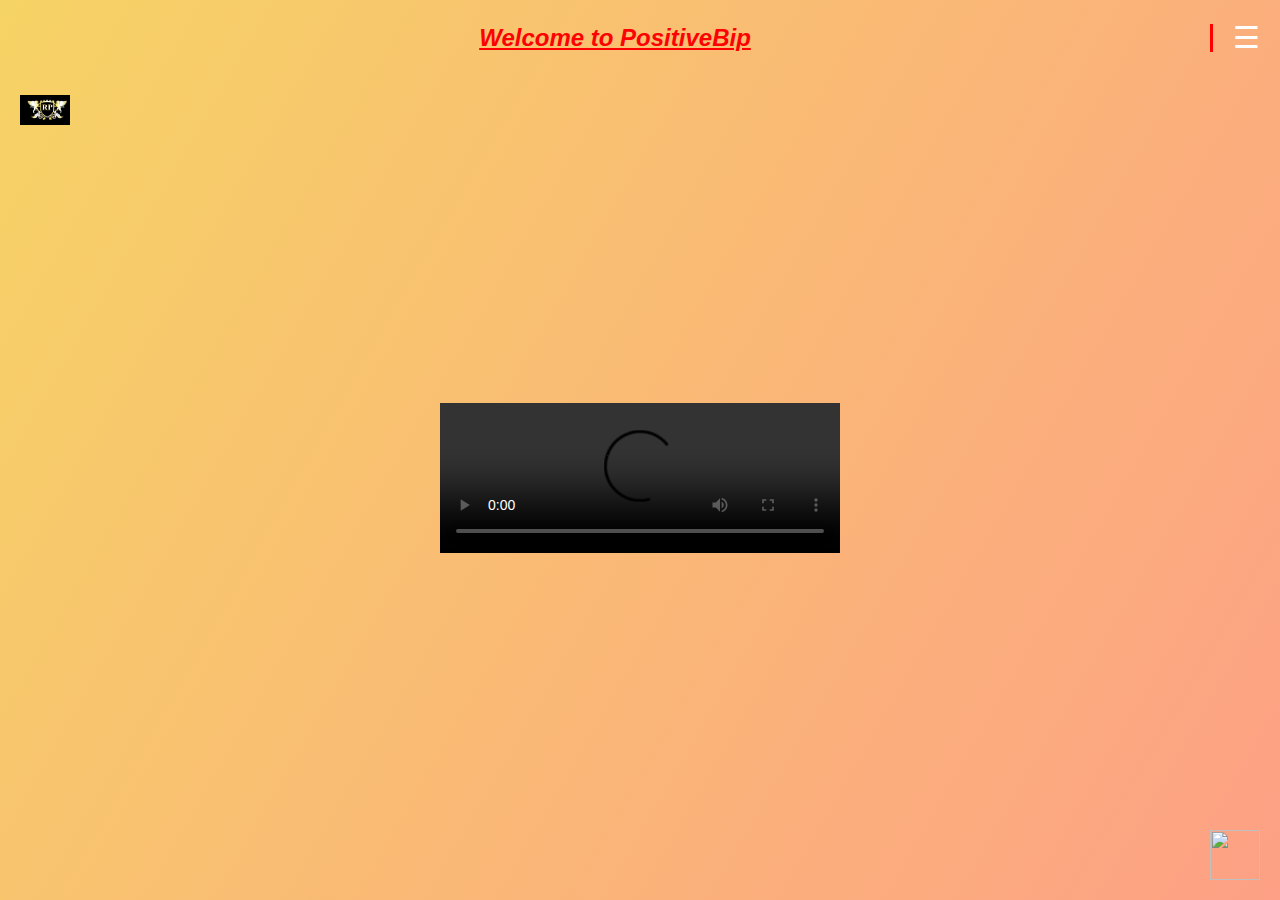
==== index.html @ 85774560 "Update index.html" ====
<!DOCTYPE html>
<html lang="en">
<head>
    <meta charset="UTF-8">
    <meta name="viewport" content="width=device-width, initial-scale=1.0">
    <title>Dashboard</title>
    <style>
        body {
            font-family: Arial, sans-serif;
            background: linear-gradient(120deg, #f6d365 0%, #fda085 100%);
            display: flex;
            flex-direction: column;
            justify-content: space-between;
            height: 100vh;
            margin: 0;
            overflow: hidden; /* Hide overflow to prevent scrolling */
        }

        header {
            display: flex;
            justify-content: space-between; /* Center the title */
            align-items: center;
            padding: 20px;
            background-color: transparent; /* Remove background color */
            color: darkblue; /* Dark blue text color */
        }

     .title {
            font-style: italic;
            font-weight: bold; /* Bold text */
            text-align: center;
            width: 100%; /* Center align */
            text-decoration: underline; /* Underlined text */
            font-size: 24px; /* Larger font size */
            color: RED; /* Red text color */
            white-space: nowrap;
            overflow: hidden;
            border-right: .15em solid ;
            animation: typing 12s steps(300, end) 0s infinite, blink-caret .75s step-end infinite;
               }
        .logo img {
            height: 30px;
            margin-right: 10px;
         
        }
        .menu-icon {
            cursor: pointer;
            font-size: 30px;
            color: #fff;
            margin-left: 20px; /* Add margin for spacing */
        }

        main {
            flex-grow: 1;
            display: flex;
            justify-content: center;
            align-items: center;
        }

        .video-container {
            text-align: center;
        }

        footer {
            display: flex;
            justify-content: flex-end;
            align-items: center;
            padding: 20px;
            background-color: transparent;
        }

        .play-button-icon {
            width: 50px;
            height: 50px;
            cursor: pointer;
        }

        .dialog {
            display: none;
            position: fixed;
            top: 50%;
            left: 50%;
            transform: translate(-50%, -50%);
            background-color: white;
            padding: 20px;
            box-shadow: 0 0 10px rgba(0, 0, 0, 0.3);
            z-index: 10;
        }

        .dialog.active {
            display: block;
        }

        .dialog button {
            background: #6e8efb;
            border: none;
            color: #fff;
            cursor: pointer;
            padding: 10px 20px;
            margin-top: 10px;
            transition: background 0.3s;
        }

        .dialog button:hover {
            background: #a777e3;
        }

        .dialog-close {
            cursor: pointer;
            float: right;
            font-size: 20px;
            color: #333;
        }

        .overlay {
            display: none;
            position: fixed;
            top: 0;
            left: 0;
            width: 100%;
            height: 100%;
            background-color: rgba(0, 0, 0, 0.5);
            z-index: 5;
        }

        .overlay.active {
            display: block;
        }

        .menu-content {
            display: none;
            position: absolute;
            top: 60px;
            right: 20px;
            background-color: white;
            box-shadow: 0 0 10px rgba(0, 0, 0, 0.3);
            padding: 10px;
            z-index: 15;
        }

        .menu-content a {
            display: block;
            color: #333;
            text-decoration: none;
            padding: 10px;
            transition: background 0.3s;
        }

        .menu-content a:hover {
            background: #f0f0f0;
        }

        .menu-content.active {
            display: block;
        }

        @keyframes typing {
            0% { width: 0; }
            95% { width: 100%; }
            100% { width: 100%; }
        }

        @keyframes blink-caret {
            from, to { border-color: transparent; }
            50% { border-color: red; }
        }
    </style>
</head>
<body>
    <header>
        <span class="title">Welcome to PositiveBip</span>
        <span class="menu-icon" onclick="toggleMenu()">&#9776;</span>
    </header>
    <header>
         <div class="logo">
        <img src="Rishaply-icon.png" alt="Logo">
    </header>
    
    <div class="overlay" id="overlay" onclick="closeDialog()"></div>
    <div class="dialog" id="dialog">
        <span class="dialog-close" onclick="closeDialog()">&times;</span>
        <button onclick="goToVideos()">Click to go</button>
    </div>

    <div class="menu-content" id="menuContent">
        <a href="#" onclick="openSignUpDialog()">Sign Up</a>
        <a href="#" onclick="openLoginDialog()">Login</a>
    </div>

    <main>
        <div class="video-container">
            <video id="dashboardVideo" width="400" controls>
                <source src="Rishaply.mp4" type="video/mp4">
                Your browser does not support the video tag.
            </video>
        </div>
    </main>

    <footer>
        <img src="playbutton-icon.png" class="play-button-icon" onclick="goToVideos()">
    </footer>

    <audio id="backgroundAudio" src="Woods-audio.mp3"></audio>

    <div class="dialog" id="signUpDialog">
        <span class="dialog-close" onclick="closeSignUpDialog()">&times;</span>
        <h2>Sign Up</h2>
        <input type="text" id="signUpUsername" placeholder="Username"><br><br>
        <input type="password" id="signUpPassword" placeholder="Password"><br><br>
        <input type="email" id="signUpEmail" placeholder="Email"><br><br>
        <button onclick="signUp()">Sign Up</button>
    </div>

    <div class="dialog" id="loginDialog">
        <span class="dialog-close" onclick="closeLoginDialog()">&times;</span>
        <h2>Login</h2>
        <input type="email" id="loginEmail" placeholder="Email"><br><br>
        <input type="password" id="loginPassword" placeholder="Password"><br><br>
        <button onclick="login()">Login</button>
    </div>

    <script>
        let signedUpUser = null;

        function toggleMenu() {
            const menuContent = document.getElementById('menuContent');
            menuContent.classList.toggle('active');
        }

        function openDialog() {
            document.getElementById('dialog').classList.add('active');
            document.getElementById('overlay').classList.add('active');
        }

        function closeDialog() {
            document.getElementById('dialog').classList.remove('active');
            document.getElementById('overlay').classList.remove('active');
        }

        function goToVideos() {
            window.location.href = 'dashboard.html';
        }

        function playAudio() {
            const audio = document.getElementById('backgroundAudio');
            audio.play();
        }

        function stopAudio() {
            const audio = document.getElementById('backgroundAudio');
            audio.pause();
            audio.currentTime = 0; // Reset the audio to the beginning
        }

        function openSignUpDialog() {
            document.getElementById('signUpDialog').classList.add('active');
            document.getElementById('overlay').classList.add('active');
        }

        function closeSignUpDialog() {
            document.getElementById('signUpDialog').classList.remove('active');
            document.getElementById('overlay').classList.remove('active');
        }

        function openLoginDialog() {
            document.getElementById('loginDialog').classList.add('active');
            document.getElementById('overlay').classList.add('active');
        }

        function closeLoginDialog() {
            document.getElementById('loginDialog').classList.remove('active');
            document.getElementById('overlay').classList.remove('active');
        }

        function signUp() {
            const username = document.getElementById('signUpUsername').value;
            const password = document.getElementById('signUpPassword').value;
            const email = document.getElementById('signUpEmail').value;

            if (username && password && email) {
                signedUpUser = { username, password, email };
                localStorage.setItem('signedUpUser', JSON.stringify(signedUpUser));
                closeSignUpDialog();
                alert('Sign up successful!');
            } else {
                alert('Please fill out all fields.');
            }
        }

        function login() {
            const email = document.getElementById('loginEmail').value;
            const password = document.getElementById('loginPassword').value;

            const savedUser = JSON.parse(localStorage.getItem('signedUpUser'));

            if (savedUser && email === savedUser.email && password === savedUser.password) {
                closeLoginDialog();
                alert('Login successful!');
                goToVideos();
            } else {
                alert('Invalid email or password.');
            }
        }

        function checkSignUp() {
            if (localStorage.getItem('signedUpUser')) {
                openLoginDialog();
            } else {
                alert('Please sign up first.');
                openSignUpDialog();
            }
        }

        window.onload = function() {
            signedUpUser = JSON.parse(localStorage.getItem('signedUpUser'));
            if (signedUpUser) {
                openLoginDialog();
            }
        }
    </script>
</body>
</html>
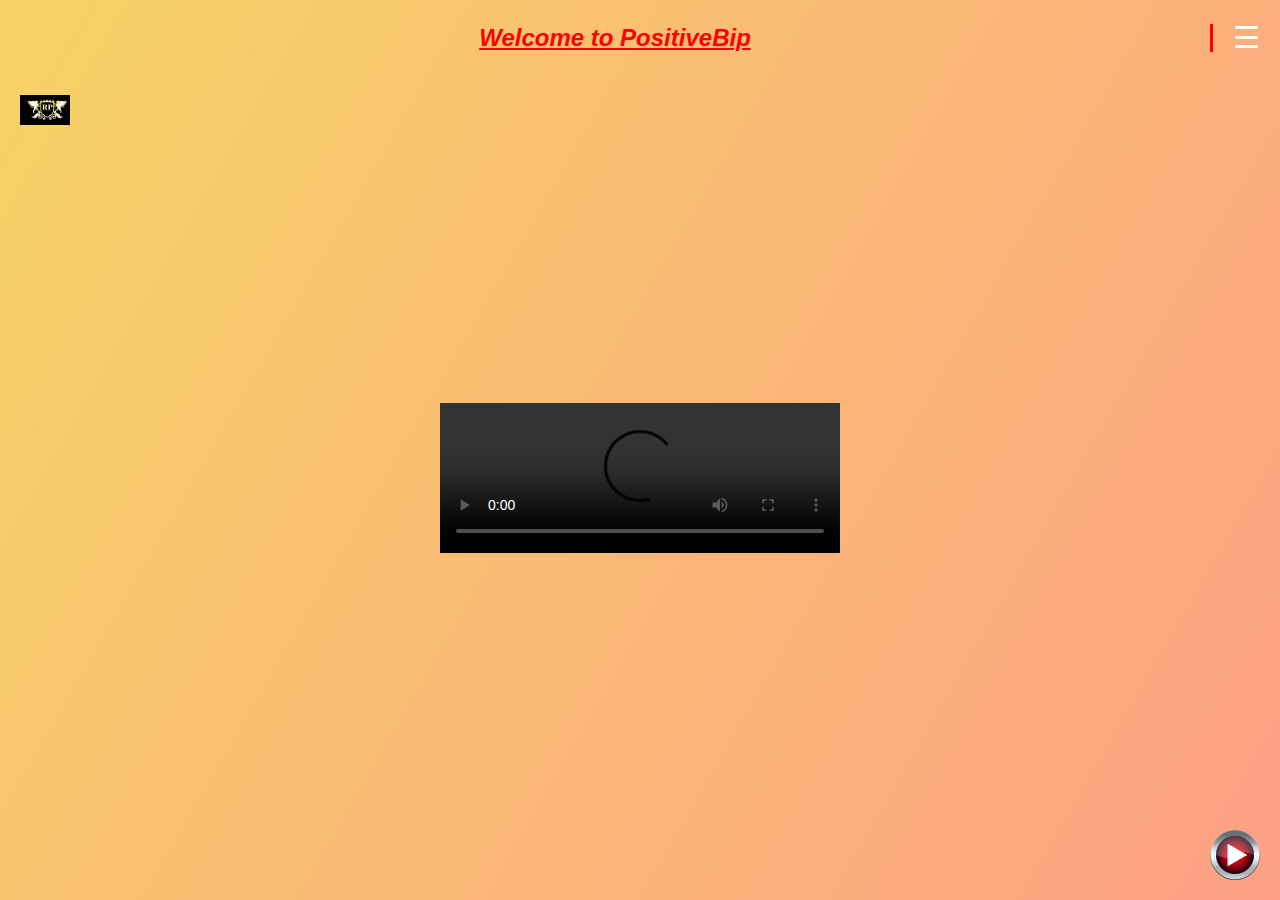
==== commit 14d962a7: "Update index.html" ====
--- a/index.html
+++ b/index.html
@@ -197,7 +197,7 @@
     </main>
 
     <footer>
-        <img src="playbutton-icon.png" class="play-button-icon" onclick="goToVideos()">
+        <img src="play-button-icon.png" class="play-button-icon" onclick="goToVideos()">
     </footer>
 
     <audio id="backgroundAudio" src="Woods-audio.mp3"></audio>
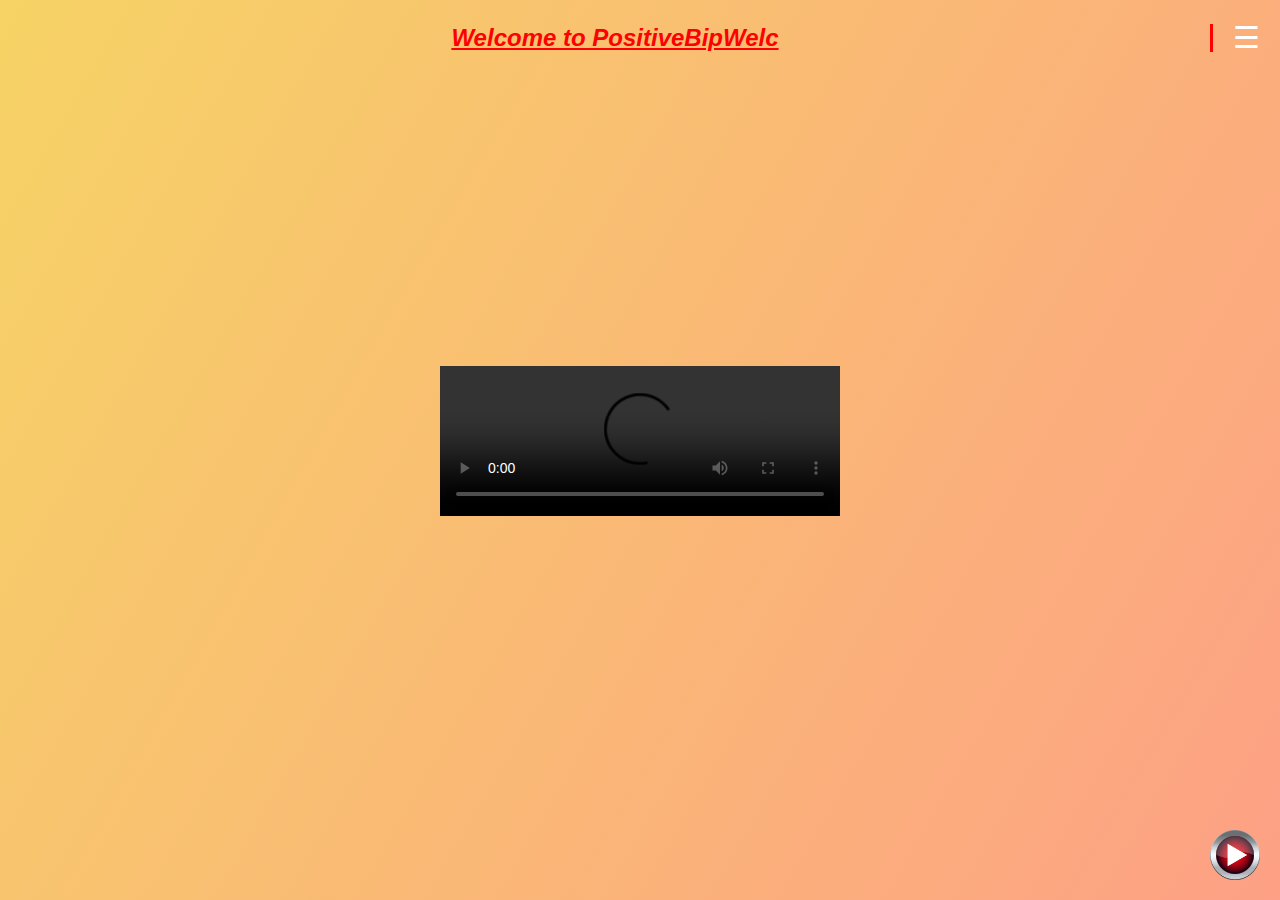
==== commit 4a6e0267: "Update index.html" ====
--- a/index.html
+++ b/index.html
@@ -25,24 +25,20 @@
             color: darkblue; /* Dark blue text color */
         }
 
-     .title {
+        .title {
             font-style: italic;
             font-weight: bold; /* Bold text */
             text-align: center;
             width: 100%; /* Center align */
             text-decoration: underline; /* Underlined text */
             font-size: 24px; /* Larger font size */
-            color: RED; /* Red text color */
+            color: red; /* Red text color */
             white-space: nowrap;
             overflow: hidden;
-            border-right: .15em solid ;
-            animation: typing 12s steps(300, end) 0s infinite, blink-caret .75s step-end infinite;
-               }
-        .logo img {
-            height: 30px;
-            margin-right: 10px;
-         
-        }
+            border-right: .15em solid red;
+            animation: typing 12s steps(30, end) 0s infinite, blink-caret .75s step-end infinite;
+        }
+
         .menu-icon {
             cursor: pointer;
             font-size: 30px;
@@ -171,15 +167,23 @@
         <span class="title">Welcome to PositiveBip</span>
         <span class="menu-icon" onclick="toggleMenu()">&#9776;</span>
     </header>
-    <header>
-         <div class="logo">
-        <img src="Rishaply-icon.png" alt="Logo">
-    </header>
     
     <div class="overlay" id="overlay" onclick="closeDialog()"></div>
-    <div class="dialog" id="dialog">
-        <span class="dialog-close" onclick="closeDialog()">&times;</span>
-        <button onclick="goToVideos()">Click to go</button>
+    <div class="dialog" id="signUpDialog">
+        <span class="dialog-close" onclick="closeSignUpDialog()">&times;</span>
+        <h2>Sign Up</h2>
+        <input type="text" id="signUpUsername" placeholder="Username"><br><br>
+        <input type="password" id="signUpPassword" placeholder="Password"><br><br>
+        <input type="email" id="signUpEmail" placeholder="Email"><br><br>
+        <button onclick="signUp()">Sign Up</button>
+    </div>
+
+    <div class="dialog" id="loginDialog">
+        <span class="dialog-close" onclick="closeLoginDialog()">&times;</span>
+        <h2>Login</h2>
+        <input type="email" id="loginEmail" placeholder="Email"><br><br>
+        <input type="password" id="loginPassword" placeholder="Password"><br><br>
+        <button onclick="login()">Login</button>
     </div>
 
     <div class="menu-content" id="menuContent">
@@ -197,27 +201,10 @@
     </main>
 
     <footer>
-        <img src="play-button-icon.png" class="play-button-icon" onclick="goToVideos()">
+        <img src="play-button-icon.png" class="play-button-icon" onclick="checkSignUp()">
     </footer>
 
     <audio id="backgroundAudio" src="Woods-audio.mp3"></audio>
-
-    <div class="dialog" id="signUpDialog">
-        <span class="dialog-close" onclick="closeSignUpDialog()">&times;</span>
-        <h2>Sign Up</h2>
-        <input type="text" id="signUpUsername" placeholder="Username"><br><br>
-        <input type="password" id="signUpPassword" placeholder="Password"><br><br>
-        <input type="email" id="signUpEmail" placeholder="Email"><br><br>
-        <button onclick="signUp()">Sign Up</button>
-    </div>
-
-    <div class="dialog" id="loginDialog">
-        <span class="dialog-close" onclick="closeLoginDialog()">&times;</span>
-        <h2>Login</h2>
-        <input type="email" id="loginEmail" placeholder="Email"><br><br>
-        <input type="password" id="loginPassword" placeholder="Password"><br><br>
-        <button onclick="login()">Login</button>
-    </div>
 
     <script>
         let signedUpUser = null;
@@ -235,10 +222,6 @@
         function closeDialog() {
             document.getElementById('dialog').classList.remove('active');
             document.getElementById('overlay').classList.remove('active');
-        }
-
-        function goToVideos() {
-            window.location.href = 'dashboard.html';
         }
 
         function playAudio() {
@@ -296,7 +279,7 @@
             if (savedUser && email === savedUser.email && password === savedUser.password) {
                 closeLoginDialog();
                 alert('Login successful!');
-                goToVideos();
+                window.location.href = 'dashboard.html';
             } else {
                 alert('Invalid email or password.');
             }
@@ -317,6 +300,36 @@
                 openLoginDialog();
             }
         }
+
+        // Text animation loop
+        const title = document.querySelector('.title');
+        const text = 'Welcome to PositiveBip';
+        let index = 0;
+
+        function typeEffect() {
+            title.textContent += text[index];
+            index++;
+            if (index === text.length) {
+                setTimeout(eraseEffect, 5000);
+                return;
+            }
+            setTimeout(typeEffect, 200);
+        }
+
+        function eraseEffect() {
+            const temp = text.substring(0, index);
+            title.textContent = temp;
+            index--;
+            if (index === 0) {
+                setTimeout(typeEffect, 200);
+                return;
+            }
+            setTimeout(eraseEffect, 200);
+        }
+
+        window.onload = function() {
+            typeEffect();
+        }
     </script>
 </body>
 </html>
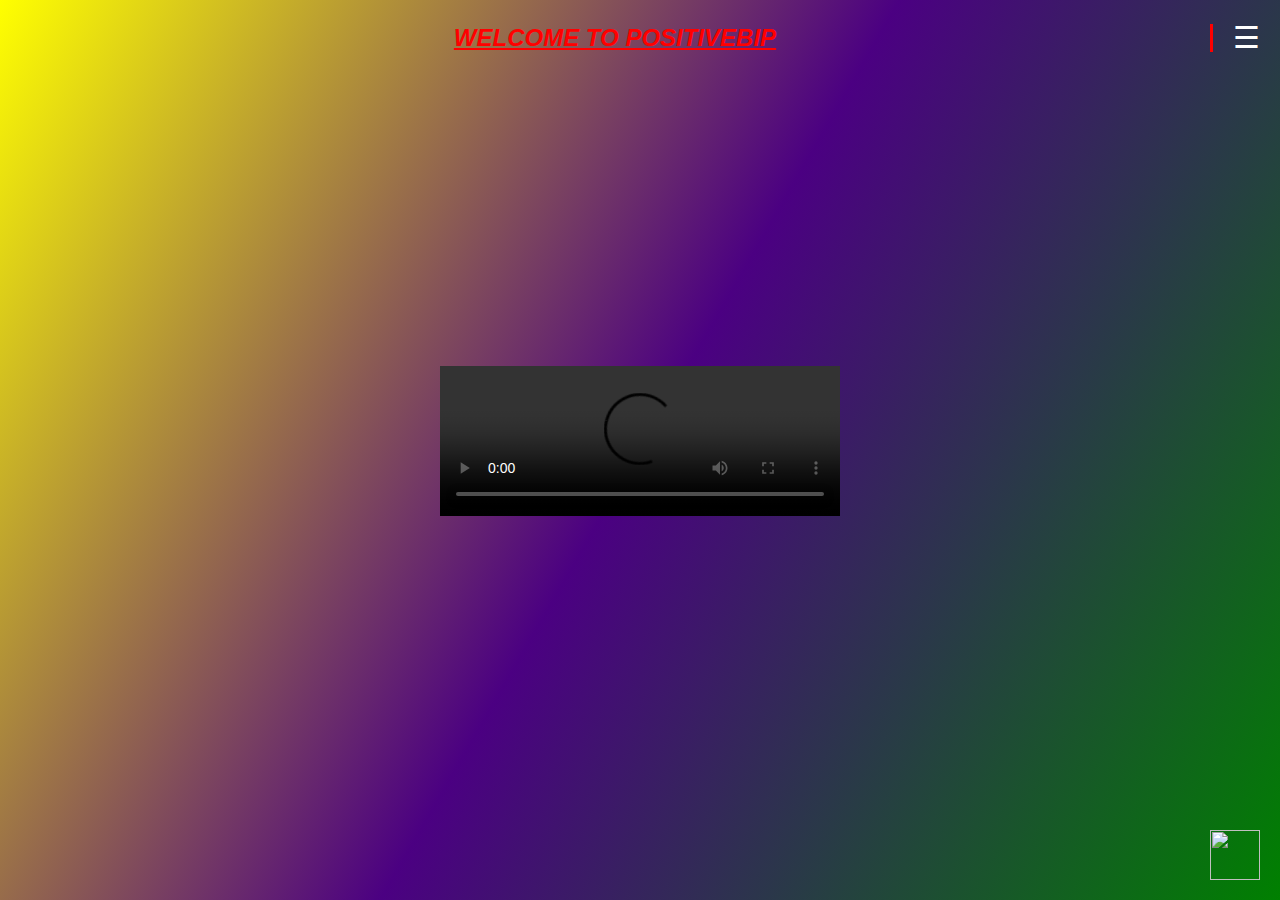
==== commit 04d8356b: "Update index.html" ====
--- a/index.html
+++ b/index.html
@@ -7,7 +7,7 @@
     <style>
         body {
             font-family: Arial, sans-serif;
-            background: linear-gradient(120deg, #f6d365 0%, #fda085 100%);
+            background: linear-gradient(120deg, yellow, indigo, green);
             display: flex;
             flex-direction: column;
             justify-content: space-between;
@@ -25,20 +25,19 @@
             color: darkblue; /* Dark blue text color */
         }
 
-        .title {
+     .title {
             font-style: italic;
             font-weight: bold; /* Bold text */
             text-align: center;
             width: 100%; /* Center align */
             text-decoration: underline; /* Underlined text */
             font-size: 24px; /* Larger font size */
-            color: red; /* Red text color */
+            color: RED; /* Red text color */
             white-space: nowrap;
             overflow: hidden;
-            border-right: .15em solid red;
-            animation: typing 12s steps(30, end) 0s infinite, blink-caret .75s step-end infinite;
-        }
-
+            border-right: .15em solid ;
+            animation: typing 10s steps(300, end) 0s infinite, blink-caret .75s step-end infinite;
+        }
         .menu-icon {
             cursor: pointer;
             font-size: 30px;
@@ -164,11 +163,36 @@
 </head>
 <body>
     <header>
-        <span class="title">Welcome to PositiveBip</span>
+        <span class="title">WELCOME TO POSITIVEBIP</span>
         <span class="menu-icon" onclick="toggleMenu()">&#9776;</span>
     </header>
     
     <div class="overlay" id="overlay" onclick="closeDialog()"></div>
+    <div class="dialog" id="dialog">
+        <span class="dialog-close" onclick="closeDialog()">&times;</span>
+        <button onclick="goToVideos()">Click to go</button>
+    </div>
+
+    <div class="menu-content" id="menuContent">
+        <a href="#" onclick="openSignUpDialog()">Sign Up</a>
+        <a href="#" onclick="openLoginDialog()">Login</a>
+    </div>
+
+    <main>
+        <div class="video-container">
+            <video id="dashboardVideo" width="400" controls>
+                <source src="Rishaply.mp4" type="video/mp4">
+                Your browser does not support the video tag.
+            </video>
+        </div>
+    </main>
+
+    <footer>
+        <img src="playbutton-icon.png" class="play-button-icon" onclick="goToVideos()">
+    </footer>
+
+    <audio id="backgroundAudio" src="Woods-audio.mp3"></audio>
+
     <div class="dialog" id="signUpDialog">
         <span class="dialog-close" onclick="closeSignUpDialog()">&times;</span>
         <h2>Sign Up</h2>
@@ -186,26 +210,6 @@
         <button onclick="login()">Login</button>
     </div>
 
-    <div class="menu-content" id="menuContent">
-        <a href="#" onclick="openSignUpDialog()">Sign Up</a>
-        <a href="#" onclick="openLoginDialog()">Login</a>
-    </div>
-
-    <main>
-        <div class="video-container">
-            <video id="dashboardVideo" width="400" controls>
-                <source src="Rishaply.mp4" type="video/mp4">
-                Your browser does not support the video tag.
-            </video>
-        </div>
-    </main>
-
-    <footer>
-        <img src="play-button-icon.png" class="play-button-icon" onclick="checkSignUp()">
-    </footer>
-
-    <audio id="backgroundAudio" src="Woods-audio.mp3"></audio>
-
     <script>
         let signedUpUser = null;
 
@@ -222,6 +226,10 @@
         function closeDialog() {
             document.getElementById('dialog').classList.remove('active');
             document.getElementById('overlay').classList.remove('active');
+        }
+
+        function goToVideos() {
+            window.location.href = 'dashboard.html';
         }
 
         function playAudio() {
@@ -264,9 +272,9 @@
                 signedUpUser = { username, password, email };
                 localStorage.setItem('signedUpUser', JSON.stringify(signedUpUser));
                 closeSignUpDialog();
-                alert('Sign up successful!');
+                alert('Signed up successful!');
             } else {
-                alert('Please fill out all fields.');
+                alert('please enter enter the correct email and password');
             }
         }
 
@@ -279,7 +287,7 @@
             if (savedUser && email === savedUser.email && password === savedUser.password) {
                 closeLoginDialog();
                 alert('Login successful!');
-                window.location.href = 'dashboard.html';
+                goToVideos();
             } else {
                 alert('Invalid email or password.');
             }
@@ -300,36 +308,6 @@
                 openLoginDialog();
             }
         }
-
-        // Text animation loop
-        const title = document.querySelector('.title');
-        const text = 'Welcome to PositiveBip';
-        let index = 0;
-
-        function typeEffect() {
-            title.textContent += text[index];
-            index++;
-            if (index === text.length) {
-                setTimeout(eraseEffect, 5000);
-                return;
-            }
-            setTimeout(typeEffect, 200);
-        }
-
-        function eraseEffect() {
-            const temp = text.substring(0, index);
-            title.textContent = temp;
-            index--;
-            if (index === 0) {
-                setTimeout(typeEffect, 200);
-                return;
-            }
-            setTimeout(eraseEffect, 200);
-        }
-
-        window.onload = function() {
-            typeEffect();
-        }
     </script>
 </body>
 </html>
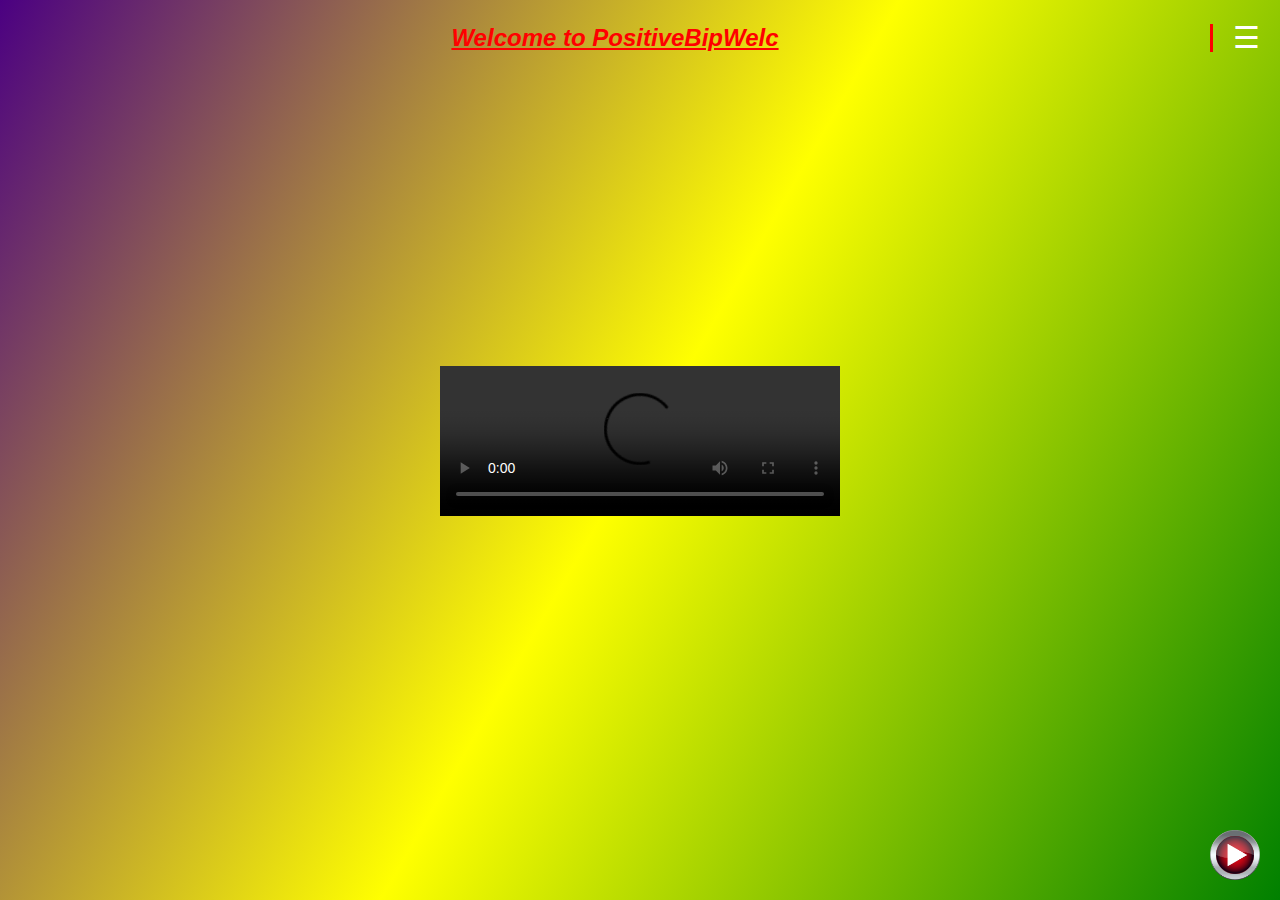
==== commit b5cc7b9c: "Update index.html" ====
--- a/index.html
+++ b/index.html
@@ -7,7 +7,7 @@
     <style>
         body {
             font-family: Arial, sans-serif;
-            background: linear-gradient(120deg, yellow, indigo, green);
+            background: linear-gradient(120deg, indigo, yellow, green);
             display: flex;
             flex-direction: column;
             justify-content: space-between;
@@ -25,19 +25,20 @@
             color: darkblue; /* Dark blue text color */
         }
 
-     .title {
+        .title {
             font-style: italic;
             font-weight: bold; /* Bold text */
             text-align: center;
             width: 100%; /* Center align */
             text-decoration: underline; /* Underlined text */
             font-size: 24px; /* Larger font size */
-            color: RED; /* Red text color */
+            color: red; /* Red text color */
             white-space: nowrap;
             overflow: hidden;
-            border-right: .15em solid ;
-            animation: typing 10s steps(300, end) 0s infinite, blink-caret .75s step-end infinite;
-        }
+            border-right: .15em solid red;
+            animation: typing 12s steps(30, end) 0s infinite, blink-caret .75s step-end infinite;
+        }
+
         .menu-icon {
             cursor: pointer;
             font-size: 30px;
@@ -163,14 +164,26 @@
 </head>
 <body>
     <header>
-        <span class="title">WELCOME TO POSITIVEBIP</span>
+        <span class="title">Welcome to PositiveBip</span>
         <span class="menu-icon" onclick="toggleMenu()">&#9776;</span>
     </header>
     
     <div class="overlay" id="overlay" onclick="closeDialog()"></div>
-    <div class="dialog" id="dialog">
-        <span class="dialog-close" onclick="closeDialog()">&times;</span>
-        <button onclick="goToVideos()">Click to go</button>
+    <div class="dialog" id="signUpDialog">
+        <span class="dialog-close" onclick="closeSignUpDialog()">&times;</span>
+        <h2>Sign Up</h2>
+        <input type="text" id="signUpUsername" placeholder="Username"><br><br>
+        <input type="password" id="signUpPassword" placeholder="Password"><br><br>
+        <input type="email" id="signUpEmail" placeholder="Email"><br><br>
+        <button onclick="signUp()">Sign Up</button>
+    </div>
+
+    <div class="dialog" id="loginDialog">
+        <span class="dialog-close" onclick="closeLoginDialog()">&times;</span>
+        <h2>Login</h2>
+        <input type="email" id="loginEmail" placeholder="Email"><br><br>
+        <input type="password" id="loginPassword" placeholder="Password"><br><br>
+        <button onclick="login()">Login</button>
     </div>
 
     <div class="menu-content" id="menuContent">
@@ -188,27 +201,10 @@
     </main>
 
     <footer>
-        <img src="playbutton-icon.png" class="play-button-icon" onclick="goToVideos()">
+        <img src="play-button-icon.png" class="play-button-icon" onclick="checkSignUp()">
     </footer>
 
     <audio id="backgroundAudio" src="Woods-audio.mp3"></audio>
-
-    <div class="dialog" id="signUpDialog">
-        <span class="dialog-close" onclick="closeSignUpDialog()">&times;</span>
-        <h2>Sign Up</h2>
-        <input type="text" id="signUpUsername" placeholder="Username"><br><br>
-        <input type="password" id="signUpPassword" placeholder="Password"><br><br>
-        <input type="email" id="signUpEmail" placeholder="Email"><br><br>
-        <button onclick="signUp()">Sign Up</button>
-    </div>
-
-    <div class="dialog" id="loginDialog">
-        <span class="dialog-close" onclick="closeLoginDialog()">&times;</span>
-        <h2>Login</h2>
-        <input type="email" id="loginEmail" placeholder="Email"><br><br>
-        <input type="password" id="loginPassword" placeholder="Password"><br><br>
-        <button onclick="login()">Login</button>
-    </div>
 
     <script>
         let signedUpUser = null;
@@ -226,10 +222,6 @@
         function closeDialog() {
             document.getElementById('dialog').classList.remove('active');
             document.getElementById('overlay').classList.remove('active');
-        }
-
-        function goToVideos() {
-            window.location.href = 'dashboard.html';
         }
 
         function playAudio() {
@@ -272,9 +264,9 @@
                 signedUpUser = { username, password, email };
                 localStorage.setItem('signedUpUser', JSON.stringify(signedUpUser));
                 closeSignUpDialog();
-                alert('Signed up successful!');
+                alert('Sign up successful!');
             } else {
-                alert('please enter enter the correct email and password');
+                alert('Please fill out all fields.');
             }
         }
 
@@ -287,7 +279,7 @@
             if (savedUser && email === savedUser.email && password === savedUser.password) {
                 closeLoginDialog();
                 alert('Login successful!');
-                goToVideos();
+                window.location.href = 'dashboard.html';
             } else {
                 alert('Invalid email or password.');
             }
@@ -308,6 +300,36 @@
                 openLoginDialog();
             }
         }
+
+        // Text animation loop
+        const title = document.querySelector('.title');
+        const text = 'Welcome to PositiveBip';
+        let index = 0;
+
+        function typeEffect() {
+            title.textContent += text[index];
+            index++;
+            if (index === text.length) {
+                setTimeout(eraseEffect, 5000);
+                return;
+            }
+            setTimeout(typeEffect, 200);
+        }
+
+        function eraseEffect() {
+            const temp = text.substring(0, index);
+            title.textContent = temp;
+            index--;
+            if (index === 0) {
+                setTimeout(typeEffect, 200);
+                return;
+            }
+            setTimeout(eraseEffect, 200);
+        }
+
+        window.onload = function() {
+            typeEffect();
+        }
     </script>
 </body>
 </html>
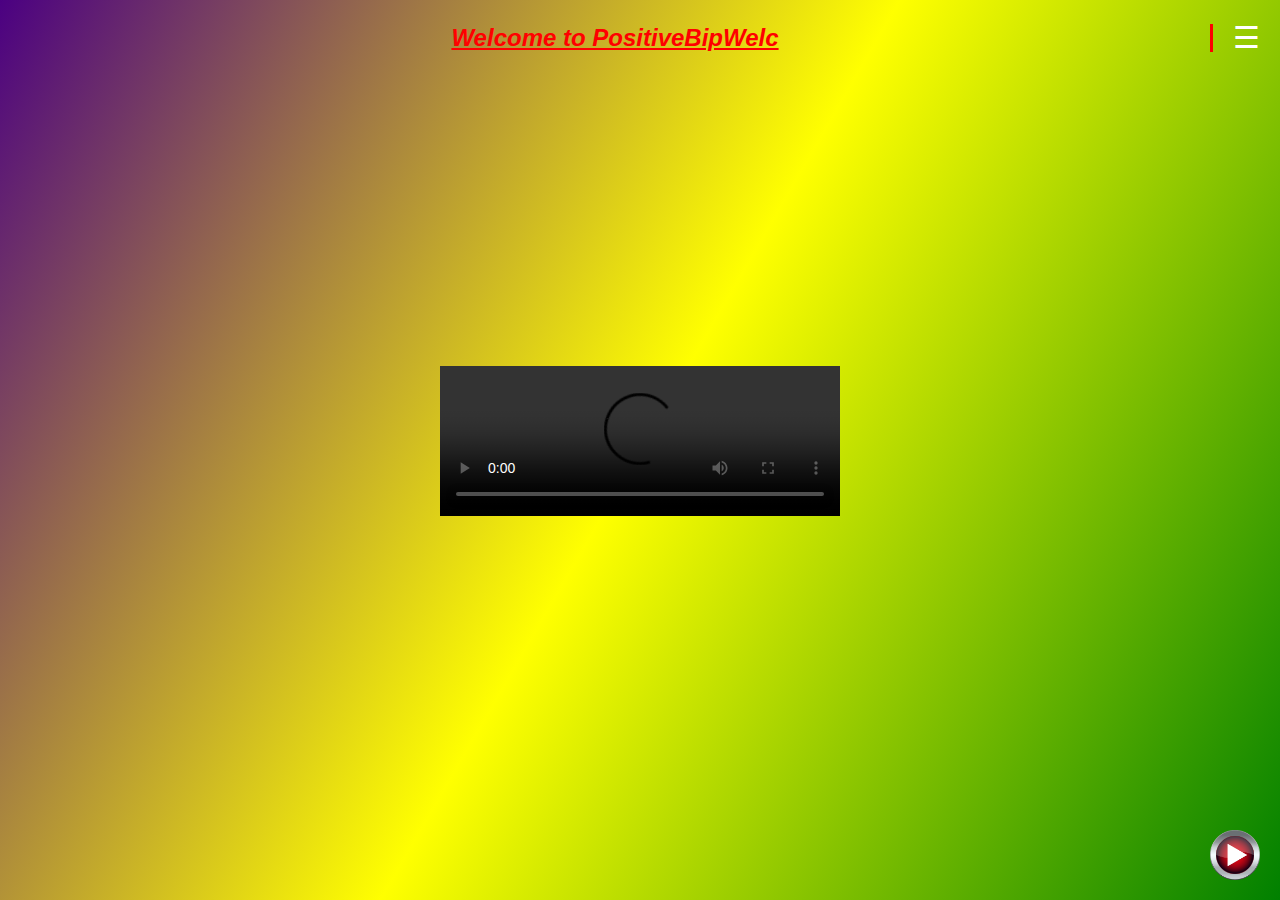
==== commit ca69e0f9: "Update index.html" ====
--- a/index.html
+++ b/index.html
@@ -36,7 +36,7 @@
             white-space: nowrap;
             overflow: hidden;
             border-right: .15em solid red;
-            animation: typing 12s steps(30, end) 0s infinite, blink-caret .75s step-end infinite;
+            animation: typing 10s steps(300, end) 0s infinite, blink-caret .75s step-end infinite;
         }
 
         .menu-icon {
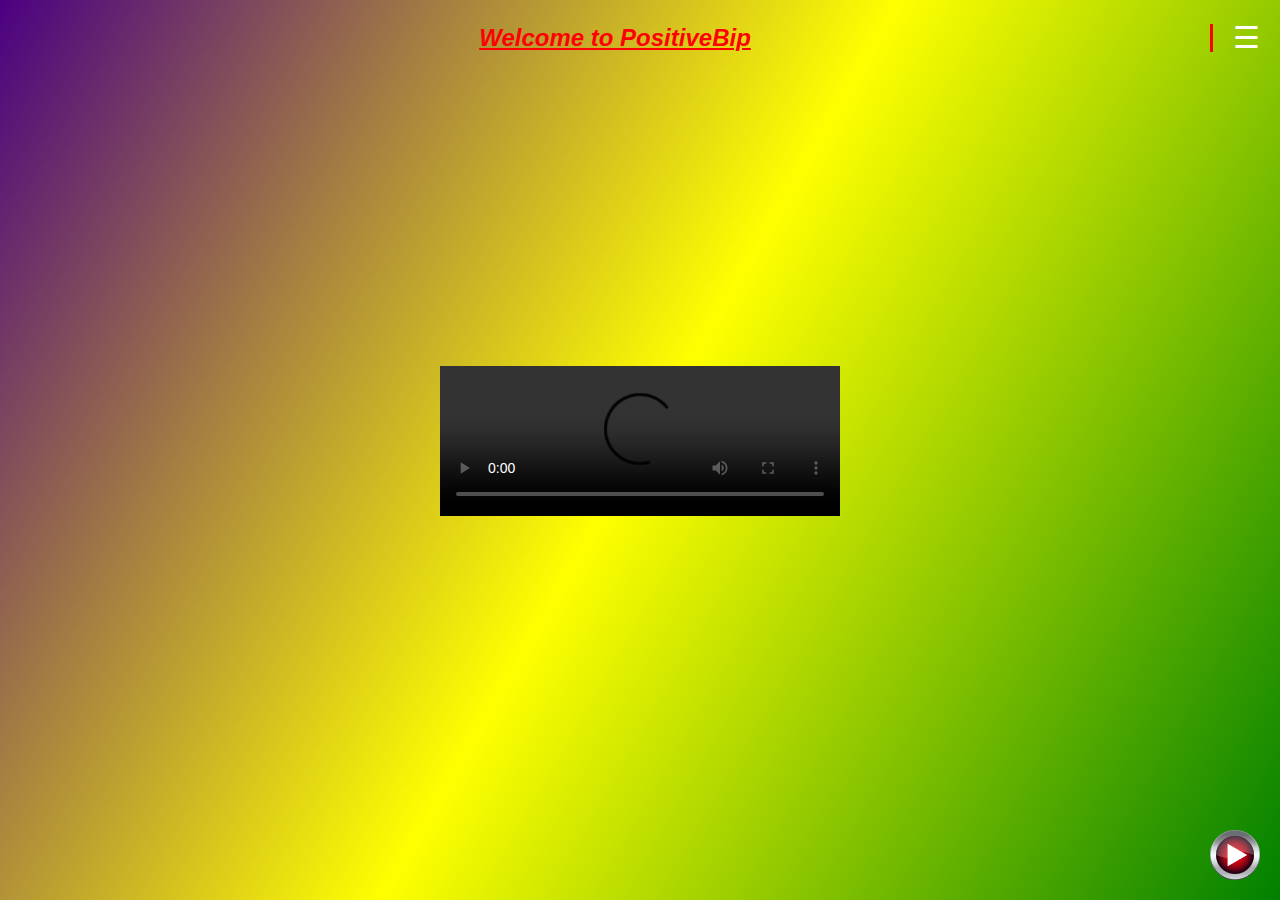
==== commit 9482be7a: "Update index.html" ====
--- a/index.html
+++ b/index.html
@@ -300,36 +300,6 @@
                 openLoginDialog();
             }
         }
-
-        // Text animation loop
-        const title = document.querySelector('.title');
-        const text = 'Welcome to PositiveBip';
-        let index = 0;
-
-        function typeEffect() {
-            title.textContent += text[index];
-            index++;
-            if (index === text.length) {
-                setTimeout(eraseEffect, 5000);
-                return;
-            }
-            setTimeout(typeEffect, 200);
-        }
-
-        function eraseEffect() {
-            const temp = text.substring(0, index);
-            title.textContent = temp;
-            index--;
-            if (index === 0) {
-                setTimeout(typeEffect, 200);
-                return;
-            }
-            setTimeout(eraseEffect, 200);
-        }
-
-        window.onload = function() {
-            typeEffect();
-        }
-    </script>
+   </script>
 </body>
 </html>
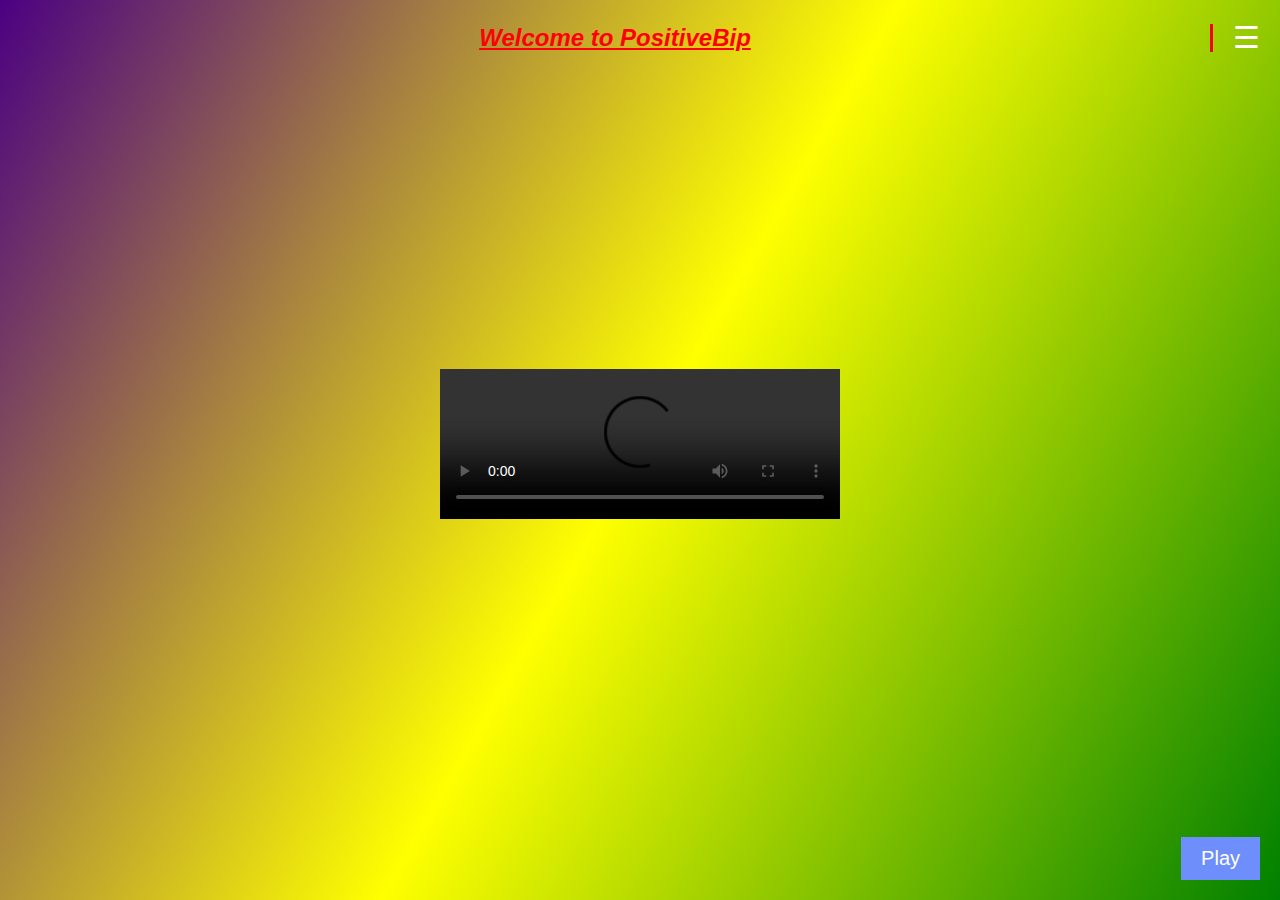
==== commit a2d653f4: "Update index.html" ====
--- a/index.html
+++ b/index.html
@@ -65,10 +65,18 @@
             background-color: transparent;
         }
 
-        .play-button-icon {
-            width: 50px;
-            height: 50px;
+        .play-button {
+            font-size: 20px;
+            padding: 10px 20px;
+            background-color: #6e8efb;
+            color: #fff;
+            border: none;
             cursor: pointer;
+            transition: background 0.3s;
+        }
+
+        .play-button:hover {
+            background-color: #a777e3;
         }
 
         .dialog {
@@ -201,7 +209,7 @@
     </main>
 
     <footer>
-        <img src="play-button-icon.png" class="play-button-icon" onclick="checkSignUp()">
+        <button class="play-button" onclick="playAudio()">Play</button>
     </footer>
 
     <audio id="backgroundAudio" src="Woods-audio.mp3"></audio>
